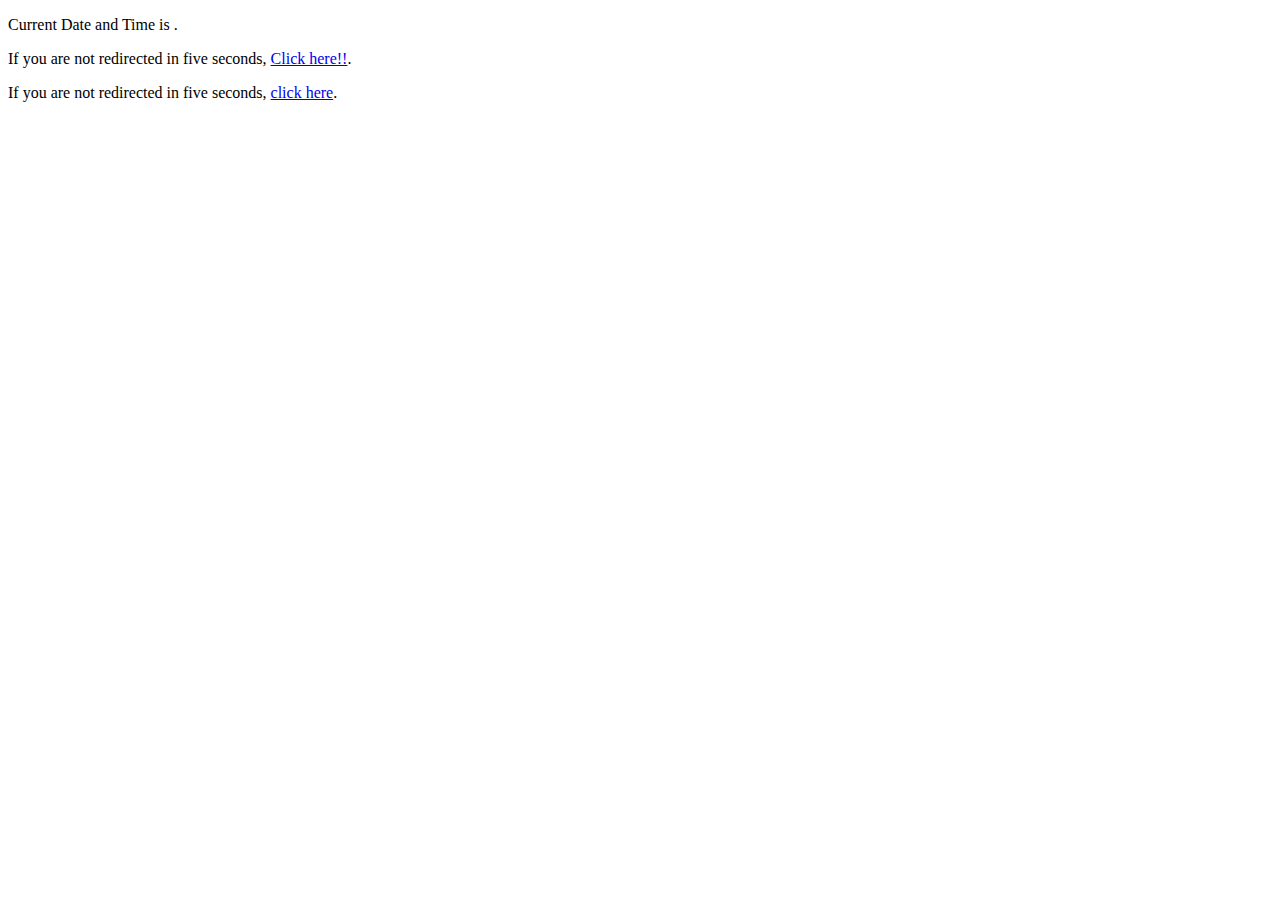
==== index.html @ 1f89c8ba "Merge branch 'main' into main" ====
<!DOCTYPE html>
<html>

<head>
	<title> Redirection soon!</title>
	<script>
		var dt = new Date();
document.getElementById('date-time').innerHTML=dt;

	</script>
	<meta http-equiv="refresh" content="5; URL=https://research.ethanlin9.repl.co/ResearchResources.html" />
  <meta http-equiv="refresh" content="5; URL=ResearchResources.html" />
</head>

<body>
	<p>Current Date and Time is <span id='date-time'></span>.</p>
	<p>If you are not redirected in five seconds, <a href="https://research.ethanlin9.repl.co/ResearchResources.html">Click
			here!!</a>.</p>
  <p>If you are not redirected in five seconds, <a href="ResearchResources.html">click here</a>.</p>
</body>
</html>
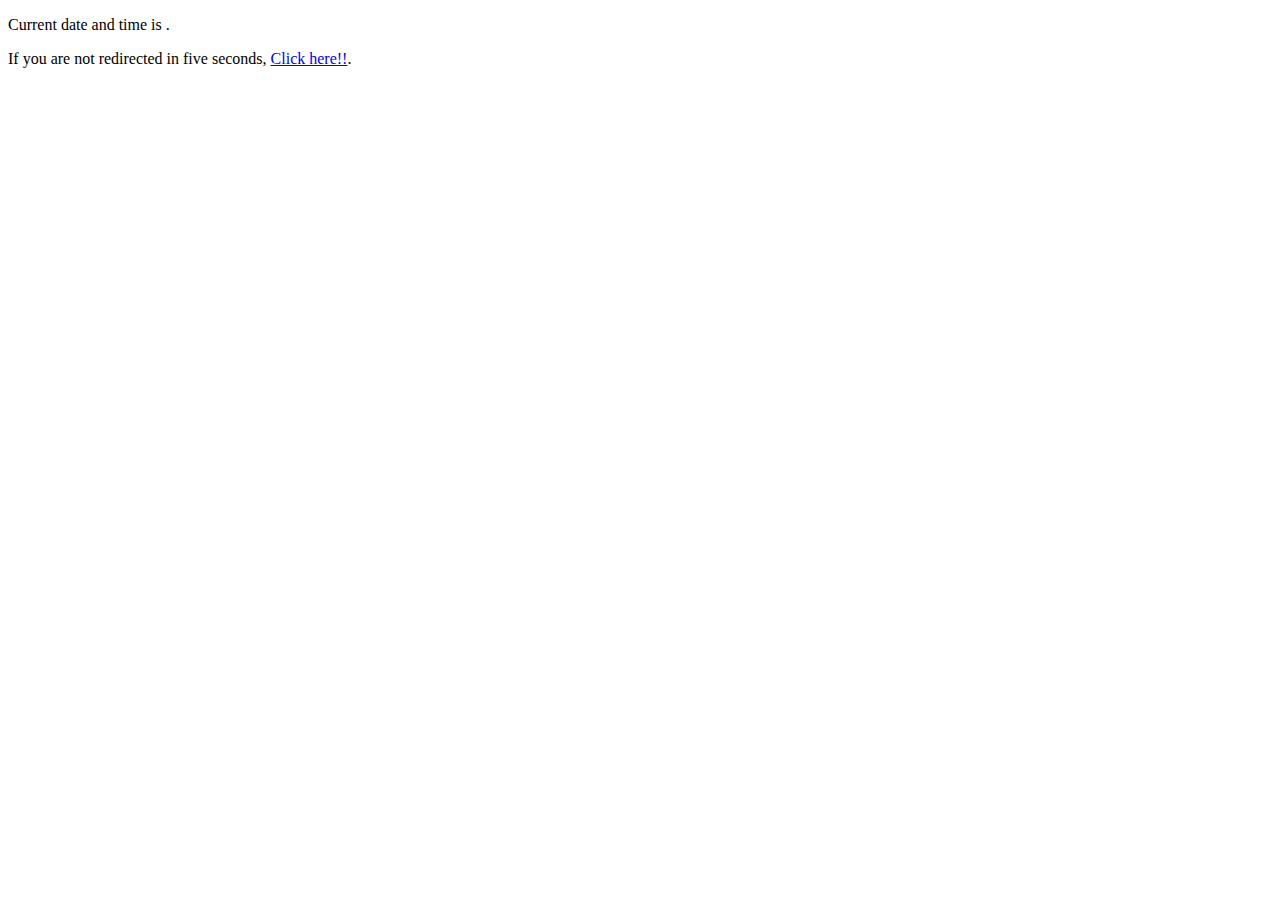
==== commit c8985e6f: "Fixed formatting" ====
--- a/index.html
+++ b/index.html
@@ -5,17 +5,14 @@
 	<title> Redirection soon!</title>
 	<script>
 		var dt = new Date();
-document.getElementById('date-time').innerHTML=dt;
+		document.getElementById('date-time').innerHTML=dt;
 
 	</script>
-	<meta http-equiv="refresh" content="5; URL=https://research.ethanlin9.repl.co/ResearchResources.html" />
-  <meta http-equiv="refresh" content="5; URL=ResearchResources.html" />
+	<meta http-equiv="refresh" content="5; URL=https://research.ethanlin9.repl.co/ResearchResources.html">
 </head>
 
 <body>
-	<p>Current Date and Time is <span id='date-time'></span>.</p>
-	<p>If you are not redirected in five seconds, <a href="https://research.ethanlin9.repl.co/ResearchResources.html">Click
-			here!!</a>.</p>
-  <p>If you are not redirected in five seconds, <a href="ResearchResources.html">click here</a>.</p>
+	<p>Current date and time is <span id='date-time'></span>.</p>
+	<p>If you are not redirected in five seconds, <a href="https://research.ethanlin9.repl.co/ResearchResources.html">Click here!!</a>.</p>
 </body>
 </html>
